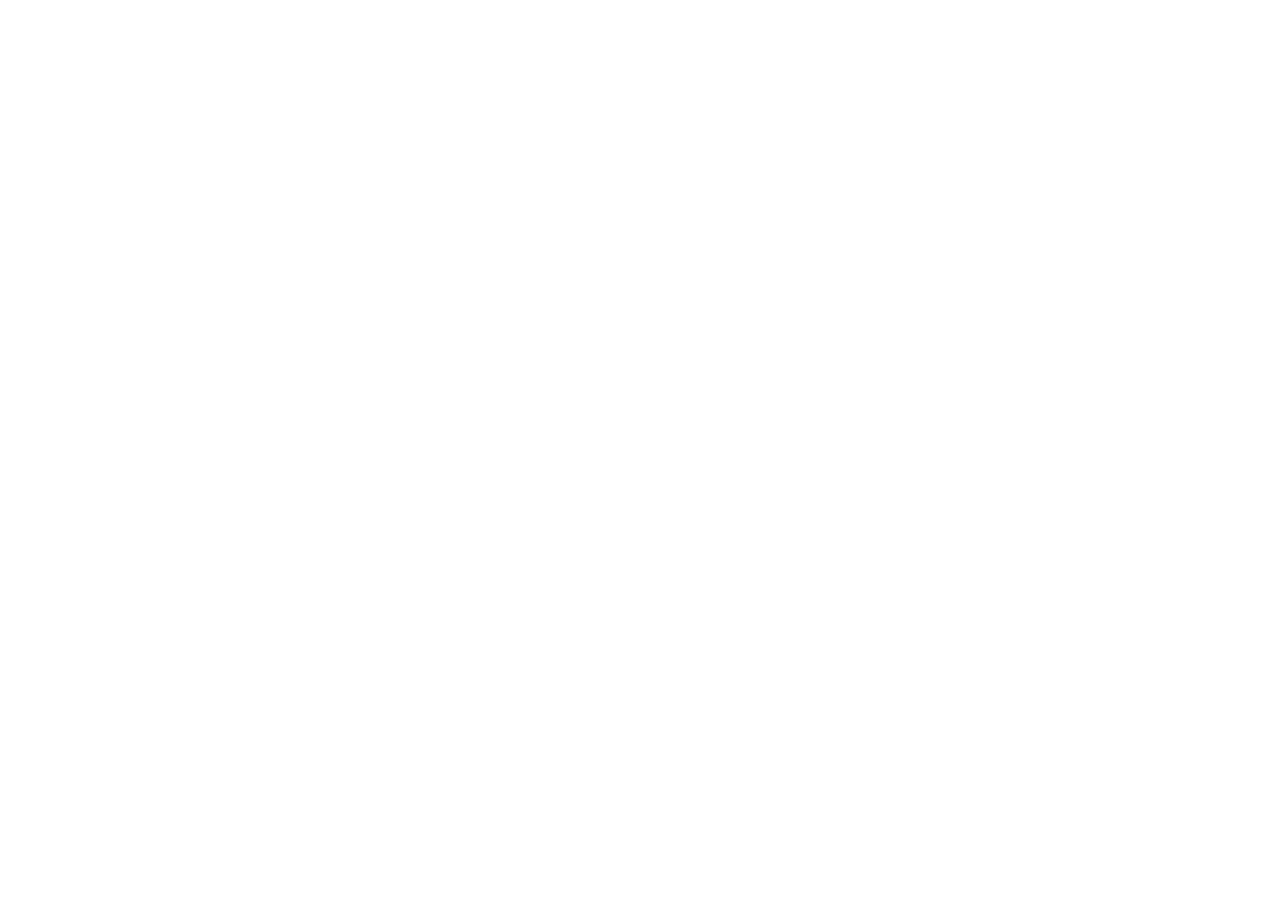
==== index.html @ dd3f3ba3 "background y movimiento" ====
<!DOCTYPE html>
<html>
<head>
    <title>Jump King</title>
    <meta name="description"
          content="Codigo Javascript para cargar imágenes en un videojuego hecho con el framework Phaser de Javascript">
    <meta charset="utf-8">
    <meta name="viewport" content="user-scalable=no,  initial-scale=1,  maximum-scale=1,  width=device-width"/>
    <style>
        body {
            margin: 0;
            
        }

        canvas {
            display: block;
            margin: 0;
            position: absolute;
            top: 50%;
            left: 50%;
            transform: translate(-50%, -50%);
        }
    </style>
    <script src="https://cdn.jsdelivr.net/npm/phaser@3.15.1/dist/phaser-arcade-physics.min.js"></script>
    <script src="js/javascript.js"></script>
</head>

<body>
    

</body>

</html>
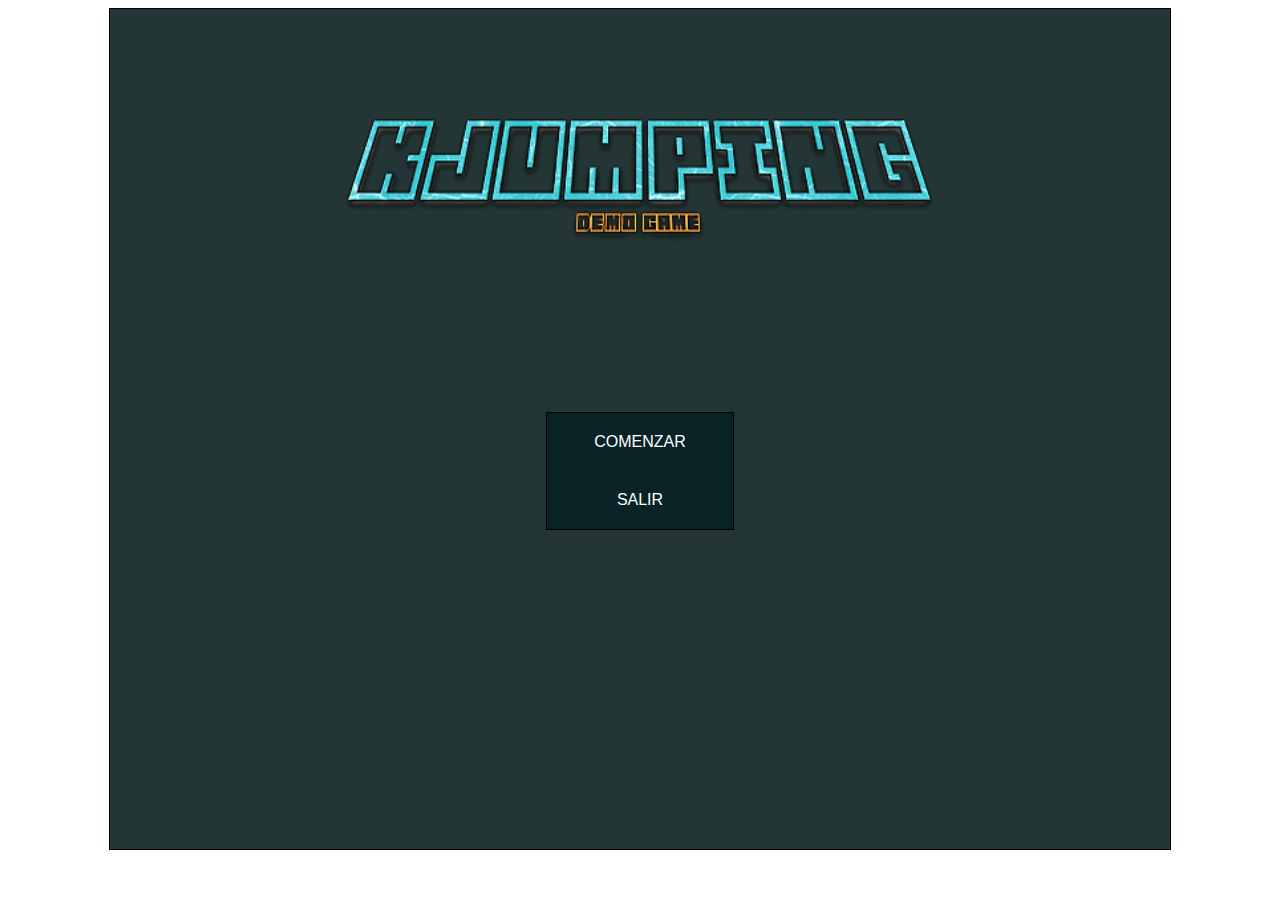
==== commit 2f247494: "update" ====
--- a/index.html
+++ b/index.html
@@ -1,33 +1,28 @@
 <!DOCTYPE html>
 <html>
+
 <head>
-    <title>Jump King</title>
-    <meta name="description"
-          content="Codigo Javascript para cargar imágenes en un videojuego hecho con el framework Phaser de Javascript">
-    <meta charset="utf-8">
-    <meta name="viewport" content="user-scalable=no,  initial-scale=1,  maximum-scale=1,  width=device-width"/>
-    <style>
-        body {
-            margin: 0;
-            
-        }
+    <meta charset="utf-8" />
+    <title>Kjumping</title>
+    <link rel="stylesheet" type="text/css" href="assets/css/estilo.css">
 
-        canvas {
-            display: block;
-            margin: 0;
-            position: absolute;
-            top: 50%;
-            left: 50%;
-            transform: translate(-50%, -50%);
-        }
-    </style>
-    <script src="https://cdn.jsdelivr.net/npm/phaser@3.15.1/dist/phaser-arcade-physics.min.js"></script>
-    <script src="js/javascript.js"></script>
 </head>
 
 <body>
-    
+    <div class="container1">
+        <div class="container2">
+            <h1><img width="600px" src="assets/img/TITLEGAME.png" alt="game"> </h1>
+        </div>
 
+        <div class="container3">
+            <ul class="menu">
+
+                <li><a href="juego.html">COMENZAR</a></li>
+                <li><a href="#">SALIR</a></li>
+            </ul>
+
+        </div>
+    </div>
 </body>
 
 </html>--- a/assets/css/estilo.css
+++ b/assets/css/estilo.css
@@ -0,0 +1,56 @@
+body{
+    font-family: Arial, Helvetica, sans-serif;
+    
+   
+}
+
+.menu{
+    list-style: none;
+    padding: 0;
+    background: #092327;
+    width: 25%;
+    max-width: 1000px;
+    border: 1px solid black;
+    margin: 0 auto;
+}
+
+
+
+.container1{
+    width: 1060px;
+    height: 840px;
+    border: 1px solid black;
+    margin: 0 auto;
+    text-align: center;
+    background: #233534;
+}
+
+.container2{
+    text-align: center;
+   
+    margin: 10%;
+    
+}
+
+.container3{
+    text-align: center;
+
+    margin: 15%;
+}
+
+.menu li a{
+    text-decoration: none;
+    color: white;
+    padding: 20px;
+    display: block;
+    
+}
+
+.menu li{
+        text-align: center;
+        
+        
+}
+.menu li a:hover{
+    background: #33E8D5;
+}
